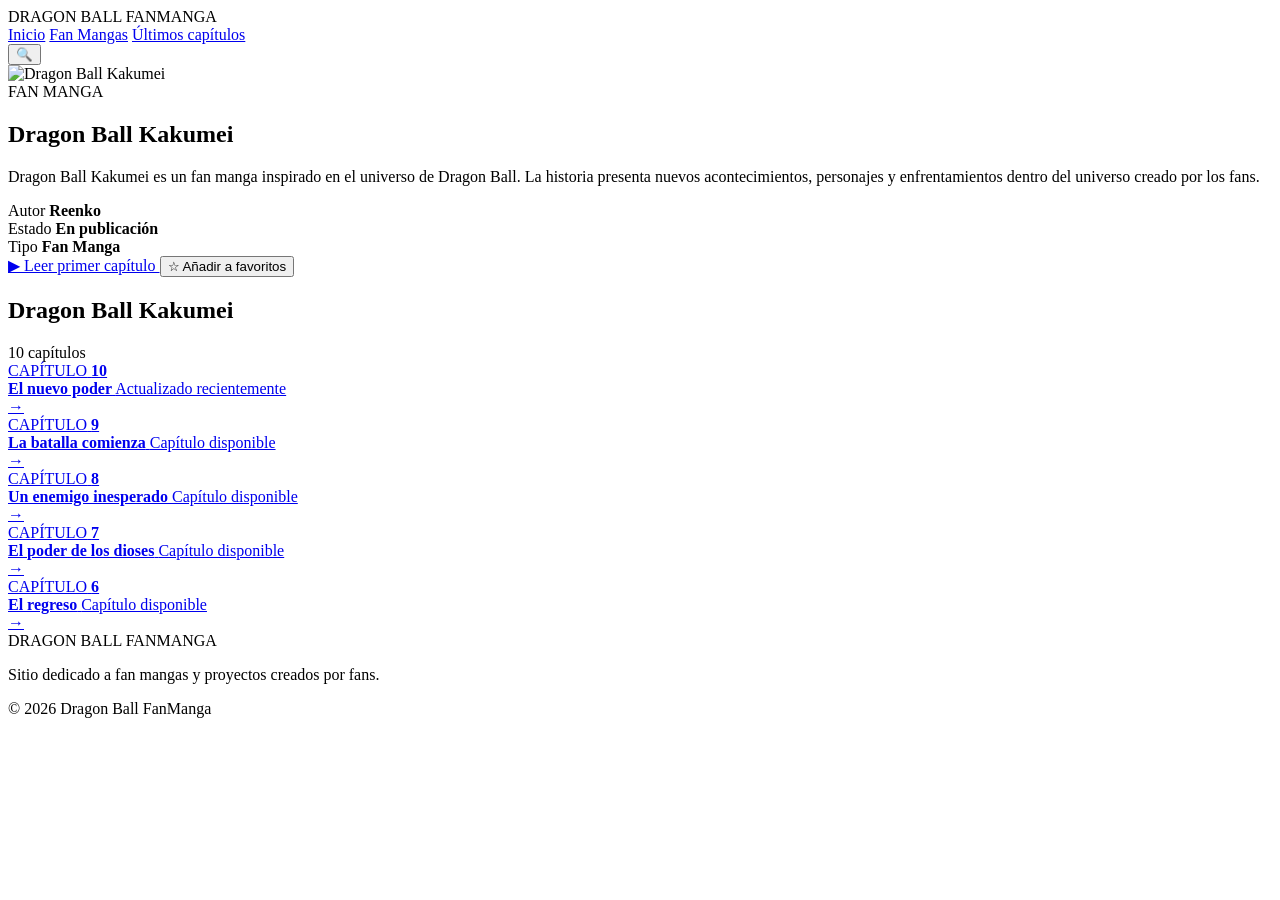
==== Manga.html @ ced253b3 "cambios en  los icons" ====
<!DOCTYPE html>
<html lang="es">
<head>
    <meta charset="UTF-8">
    <meta name="viewport" content="width=device-width, initial-scale=1.0">

    <title>Dragon Ball Doujinshi Compilation</title>

    <link rel="stylesheet" href="manga.css">
</head>

<body>

    <!-- ENCABEZADO -->
    <header class="header">

        <div class="logo">
            <span class="dragon">DRAGON BALL</span>
            <span class="fan">FANMANGA</span>
        </div>

        <nav class="navigation">
            <a href="index.html">Inicio</a>
            <a href="#">Fan Mangas</a>
            <a href="#">Últimos capítulos</a>
        </nav>

        <button class="search-button">🔍</button>

    </header>


    <!-- PORTADA DEL MANGA -->

    <main>

        <section class="manga-header">

            <div class="manga-cover">
                <img
                    src="img/kakumei.jpg"
                    alt="Dragon Ball Kakumei">
            </div>


            <div class="manga-information">

                <div class="category">
                    FAN MANGA
                </div>

                <h1>Dragon Ball Kakumei</h1>

                <p class="description">
                    Dragon Ball Kakumei es un fan manga inspirado en el
                    universo de Dragon Ball. La historia presenta nuevos
                    acontecimientos, personajes y enfrentamientos dentro
                    del universo creado por los fans.
                </p>


                <div class="information">

                    <div>
                        <span>Autor</span>
                        <strong>Reenko</strong>
                    </div>

                    <div>
                        <span>Estado</span>
                        <strong class="status">En publicación</strong>
                    </div>

                    <div>
                        <span>Tipo</span>
                        <strong>Fan Manga</strong>
                    </div>

                </div>


                <div class="buttons">

                    <a href="reader.html" class="read-button">
                        ▶ Leer primer capítulo
                    </a>

                    <button class="favorite-button">
                        ☆ Añadir a favoritos
                    </button>

                </div>

            </div>

        </section>


        <!-- INFORMACIÓN -->

        <section class="content">

            <div class="section-title">

                <h2>Dragon Ball Kakumei</h2>

                <span>10 capítulos</span>

            </div>


            <!-- CAPÍTULOS -->

            <div class="chapters">


                <a href="reader.html" class="chapter">

                    <div class="chapter-number">
                        <span>CAPÍTULO</span>
                        <strong>10</strong>
                    </div>

                    <div class="chapter-name">
                        <strong>El nuevo poder</strong>
                        <span>Actualizado recientemente</span>
                    </div>

                    <div class="chapter-arrow">
                        →
                    </div>

                </a>


                <a href="reader.html" class="chapter">

                    <div class="chapter-number">
                        <span>CAPÍTULO</span>
                        <strong>9</strong>
                    </div>

                    <div class="chapter-name">
                        <strong>La batalla comienza</strong>
                        <span>Capítulo disponible</span>
                    </div>

                    <div class="chapter-arrow">
                        →
                    </div>

                </a>


                <a href="reader.html" class="chapter">

                    <div class="chapter-number">
                        <span>CAPÍTULO</span>
                        <strong>8</strong>
                    </div>

                    <div class="chapter-name">
                        <strong>Un enemigo inesperado</strong>
                        <span>Capítulo disponible</span>
                    </div>

                    <div class="chapter-arrow">
                        →
                    </div>

                </a>


                <a href="reader.html" class="chapter">

                    <div class="chapter-number">
                        <span>CAPÍTULO</span>
                        <strong>7</strong>
                    </div>

                    <div class="chapter-name">
                        <strong>El poder de los dioses</strong>
                        <span>Capítulo disponible</span>
                    </div>

                    <div class="chapter-arrow">
                        →
                    </div>

                </a>


                <a href="reader.html" class="chapter">

                    <div class="chapter-number">
                        <span>CAPÍTULO</span>
                        <strong>6</strong>
                    </div>

                    <div class="chapter-name">
                        <strong>El regreso</strong>
                        <span>Capítulo disponible</span>
                    </div>

                    <div class="chapter-arrow">
                        →
                    </div>

                </a>


            </div>

        </section>

    </main>


    <!-- PIE DE PÁGINA -->

    <footer>

        <div class="footer-logo">
            DRAGON BALL FANMANGA
        </div>

        <p>
            Sitio dedicado a fan mangas y proyectos creados por fans.
        </p>

        <p class="copyright">
            © 2026 Dragon Ball FanManga
        </p>

    </footer>

</body>
</html>
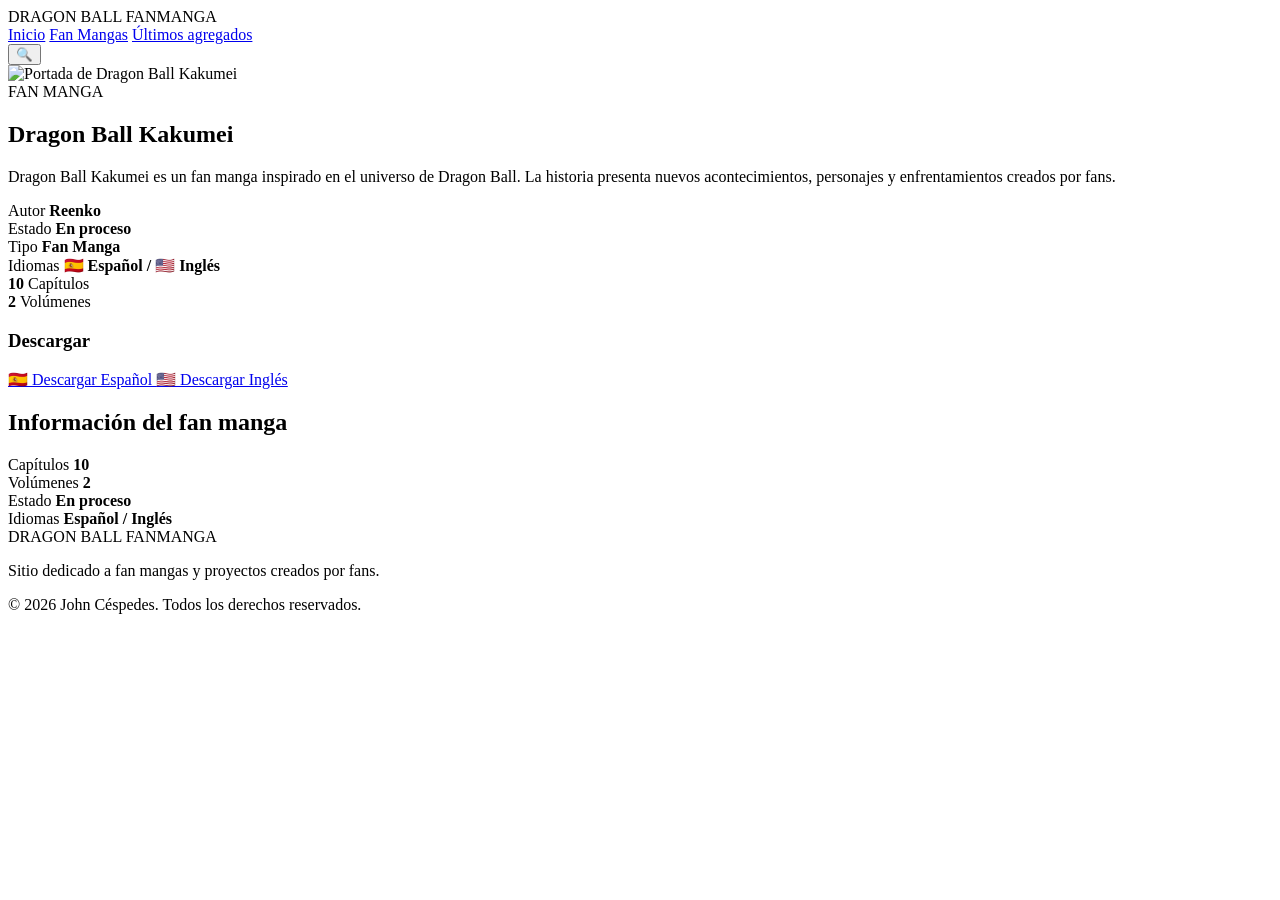
==== commit f0abebdc: "Add files via upload" ====
--- a/Manga.html
+++ b/Manga.html
@@ -1,238 +1,309 @@
-<!DOCTYPE html>
-<html lang="es">
-<head>
-    <meta charset="UTF-8">
-    <meta name="viewport" content="width=device-width, initial-scale=1.0">
-
-    <title>Dragon Ball Doujinshi Compilation</title>
-
-    <link rel="stylesheet" href="manga.css">
-</head>
-
-<body>
-
-    <!-- ENCABEZADO -->
-    <header class="header">
-
-        <div class="logo">
-            <span class="dragon">DRAGON BALL</span>
-            <span class="fan">FANMANGA</span>
-        </div>
-
-        <nav class="navigation">
-            <a href="index.html">Inicio</a>
-            <a href="#">Fan Mangas</a>
-            <a href="#">Últimos capítulos</a>
-        </nav>
-
-        <button class="search-button">🔍</button>
-
-    </header>
-
-
-    <!-- PORTADA DEL MANGA -->
-
-    <main>
-
-        <section class="manga-header">
-
-            <div class="manga-cover">
-                <img
-                    src="img/kakumei.jpg"
-                    alt="Dragon Ball Kakumei">
-            </div>
-
-
-            <div class="manga-information">
-
-                <div class="category">
-                    FAN MANGA
-                </div>
-
-                <h1>Dragon Ball Kakumei</h1>
-
-                <p class="description">
-                    Dragon Ball Kakumei es un fan manga inspirado en el
-                    universo de Dragon Ball. La historia presenta nuevos
-                    acontecimientos, personajes y enfrentamientos dentro
-                    del universo creado por los fans.
-                </p>
-
-
-                <div class="information">
-
-                    <div>
-                        <span>Autor</span>
-                        <strong>Reenko</strong>
-                    </div>
-
-                    <div>
-                        <span>Estado</span>
-                        <strong class="status">En publicación</strong>
-                    </div>
-
-                    <div>
-                        <span>Tipo</span>
-                        <strong>Fan Manga</strong>
-                    </div>
-
-                </div>
-
-
-                <div class="buttons">
-
-                    <a href="reader.html" class="read-button">
-                        ▶ Leer primer capítulo
-                    </a>
-
-                    <button class="favorite-button">
-                        ☆ Añadir a favoritos
-                    </button>
-
-                </div>
-
-            </div>
-
-        </section>
-
-
-        <!-- INFORMACIÓN -->
-
-        <section class="content">
-
-            <div class="section-title">
-
-                <h2>Dragon Ball Kakumei</h2>
-
-                <span>10 capítulos</span>
-
-            </div>
-
-
-            <!-- CAPÍTULOS -->
-
-            <div class="chapters">
-
-
-                <a href="reader.html" class="chapter">
-
-                    <div class="chapter-number">
-                        <span>CAPÍTULO</span>
-                        <strong>10</strong>
-                    </div>
-
-                    <div class="chapter-name">
-                        <strong>El nuevo poder</strong>
-                        <span>Actualizado recientemente</span>
-                    </div>
-
-                    <div class="chapter-arrow">
-                        →
-                    </div>
-
-                </a>
-
-
-                <a href="reader.html" class="chapter">
-
-                    <div class="chapter-number">
-                        <span>CAPÍTULO</span>
-                        <strong>9</strong>
-                    </div>
-
-                    <div class="chapter-name">
-                        <strong>La batalla comienza</strong>
-                        <span>Capítulo disponible</span>
-                    </div>
-
-                    <div class="chapter-arrow">
-                        →
-                    </div>
-
-                </a>
-
-
-                <a href="reader.html" class="chapter">
-
-                    <div class="chapter-number">
-                        <span>CAPÍTULO</span>
-                        <strong>8</strong>
-                    </div>
-
-                    <div class="chapter-name">
-                        <strong>Un enemigo inesperado</strong>
-                        <span>Capítulo disponible</span>
-                    </div>
-
-                    <div class="chapter-arrow">
-                        →
-                    </div>
-
-                </a>
-
-
-                <a href="reader.html" class="chapter">
-
-                    <div class="chapter-number">
-                        <span>CAPÍTULO</span>
-                        <strong>7</strong>
-                    </div>
-
-                    <div class="chapter-name">
-                        <strong>El poder de los dioses</strong>
-                        <span>Capítulo disponible</span>
-                    </div>
-
-                    <div class="chapter-arrow">
-                        →
-                    </div>
-
-                </a>
-
-
-                <a href="reader.html" class="chapter">
-
-                    <div class="chapter-number">
-                        <span>CAPÍTULO</span>
-                        <strong>6</strong>
-                    </div>
-
-                    <div class="chapter-name">
-                        <strong>El regreso</strong>
-                        <span>Capítulo disponible</span>
-                    </div>
-
-                    <div class="chapter-arrow">
-                        →
-                    </div>
-
-                </a>
-
-
-            </div>
-
-        </section>
-
-    </main>
-
-
-    <!-- PIE DE PÁGINA -->
-
-    <footer>
-
-        <div class="footer-logo">
-            DRAGON BALL FANMANGA
-        </div>
-
-        <p>
-            Sitio dedicado a fan mangas y proyectos creados por fans.
-        </p>
-
-        <p class="copyright">
-            © 2026 Dragon Ball FanManga
-        </p>
-
-    </footer>
-
-</body>
+<!DOCTYPE html>
+<html lang="es">
+<head>
+    <meta charset="UTF-8">
+    <meta name="viewport" content="width=device-width, initial-scale=1.0">
+
+    <title>Dragon Ball Doujinshi Compilation</title>
+
+    <link rel="stylesheet" href="manga.css">
+</head>
+
+<body>
+
+    <!-- =========================
+         ENCABEZADO
+    ========================== -->
+
+    <header class="header">
+
+        <div class="logo">
+            <span class="dragon">DRAGON BALL</span>
+            <span class="fan">FANMANGA</span>
+        </div>
+
+        <nav class="navigation">
+            <a href="index.html">Inicio</a>
+            <a href="#">Fan Mangas</a>
+            <a href="#">Últimos agregados</a>
+        </nav>
+
+        <button class="search-button">
+            🔍
+        </button>
+
+    </header>
+
+
+    <!-- =========================
+         INFORMACIÓN DEL FAN MANGA
+    ========================== -->
+
+    <main>
+
+        <section class="manga-header">
+
+
+            <!-- PORTADA -->
+
+            <div class="manga-cover">
+
+                <img
+                    src="img/kakumei.jpg"
+                    alt="Portada de Dragon Ball Kakumei">
+
+            </div>
+
+
+            <!-- INFORMACIÓN -->
+
+            <div class="manga-information">
+
+                <div class="category">
+                    FAN MANGA
+                </div>
+
+
+                <h1>
+                    Dragon Ball Kakumei
+                </h1>
+
+
+                <p class="description">
+
+                    Dragon Ball Kakumei es un fan manga inspirado
+                    en el universo de Dragon Ball. La historia
+                    presenta nuevos acontecimientos, personajes y
+                    enfrentamientos creados por fans.
+
+                </p>
+
+
+                <!-- INFORMACIÓN BÁSICA -->
+
+                <div class="information">
+
+
+                    <div class="info-item">
+
+                        <span>
+                            Autor
+                        </span>
+
+                        <strong>
+                            Reenko
+                        </strong>
+
+                    </div>
+
+
+                    <div class="info-item">
+
+                        <span>
+                            Estado
+                        </span>
+
+                        <strong class="status-progress">
+                            En proceso
+                        </strong>
+
+                    </div>
+
+
+                    <div class="info-item">
+
+                        <span>
+                            Tipo
+                        </span>
+
+                        <strong>
+                            Fan Manga
+                        </strong>
+
+                    </div>
+
+
+                    <div class="info-item">
+
+                        <span>
+                            Idiomas
+                        </span>
+
+                        <strong>
+                            🇪🇸 Español / 🇺🇸 Inglés
+                        </strong>
+
+                    </div>
+
+
+                </div>
+
+
+                <!-- ESTADÍSTICAS -->
+
+                <div class="statistics">
+
+
+                    <div class="stat">
+
+                        <strong>
+                            10
+                        </strong>
+
+                        <span>
+                            Capítulos
+                        </span>
+
+                    </div>
+
+
+                    <div class="stat">
+
+                        <strong>
+                            2
+                        </strong>
+
+                        <span>
+                            Volúmenes
+                        </span>
+
+                    </div>
+
+
+                </div>
+
+
+                <!-- DESCARGAS -->
+
+                <div class="downloads">
+
+                    <h3>
+                        Descargar
+                    </h3>
+
+
+                    <div class="download-buttons">
+
+                        <a
+                            href="downloads/dragon-ball-kakumei-es.pdf"
+                            class="download spanish"
+                            download>
+
+                            🇪🇸 Descargar Español
+
+                        </a>
+
+
+                        <a
+                            href="downloads/dragon-ball-kakumei-en.pdf"
+                            class="download english"
+                            download>
+
+                            🇺🇸 Descargar Inglés
+
+                        </a>
+
+                    </div>
+
+                </div>
+
+            </div>
+
+        </section>
+
+
+        <!-- =========================
+             INFORMACIÓN ADICIONAL
+        ========================== -->
+
+        <section class="additional">
+
+            <h2>
+                Información del fan manga
+            </h2>
+
+
+            <div class="additional-grid">
+
+
+                <div class="additional-card">
+
+                    <span>
+                        Capítulos
+                    </span>
+
+                    <strong>
+                        10
+                    </strong>
+
+                </div>
+
+
+                <div class="additional-card">
+
+                    <span>
+                        Volúmenes
+                    </span>
+
+                    <strong>
+                        2
+                    </strong>
+
+                </div>
+
+
+                <div class="additional-card">
+
+                    <span>
+                        Estado
+                    </span>
+
+                    <strong class="status-progress">
+                        En proceso
+                    </strong>
+
+                </div>
+
+
+                <div class="additional-card">
+
+                    <span>
+                        Idiomas
+                    </span>
+
+                    <strong>
+                        Español / Inglés
+                    </strong>
+
+                </div>
+
+
+            </div>
+
+        </section>
+
+    </main>
+
+
+    <!-- =========================
+         PIE DE PÁGINA
+    ========================== -->
+
+    <footer>
+
+        <div class="footer-logo">
+            DRAGON BALL FANMANGA
+        </div>
+
+        <p>
+            Sitio dedicado a fan mangas y proyectos creados por fans.
+        </p>
+
+        <p class="copyright">
+            © 2026 John Céspedes. Todos los derechos reservados.
+        </p>
+
+    </footer>
+
+</body>
 </html>
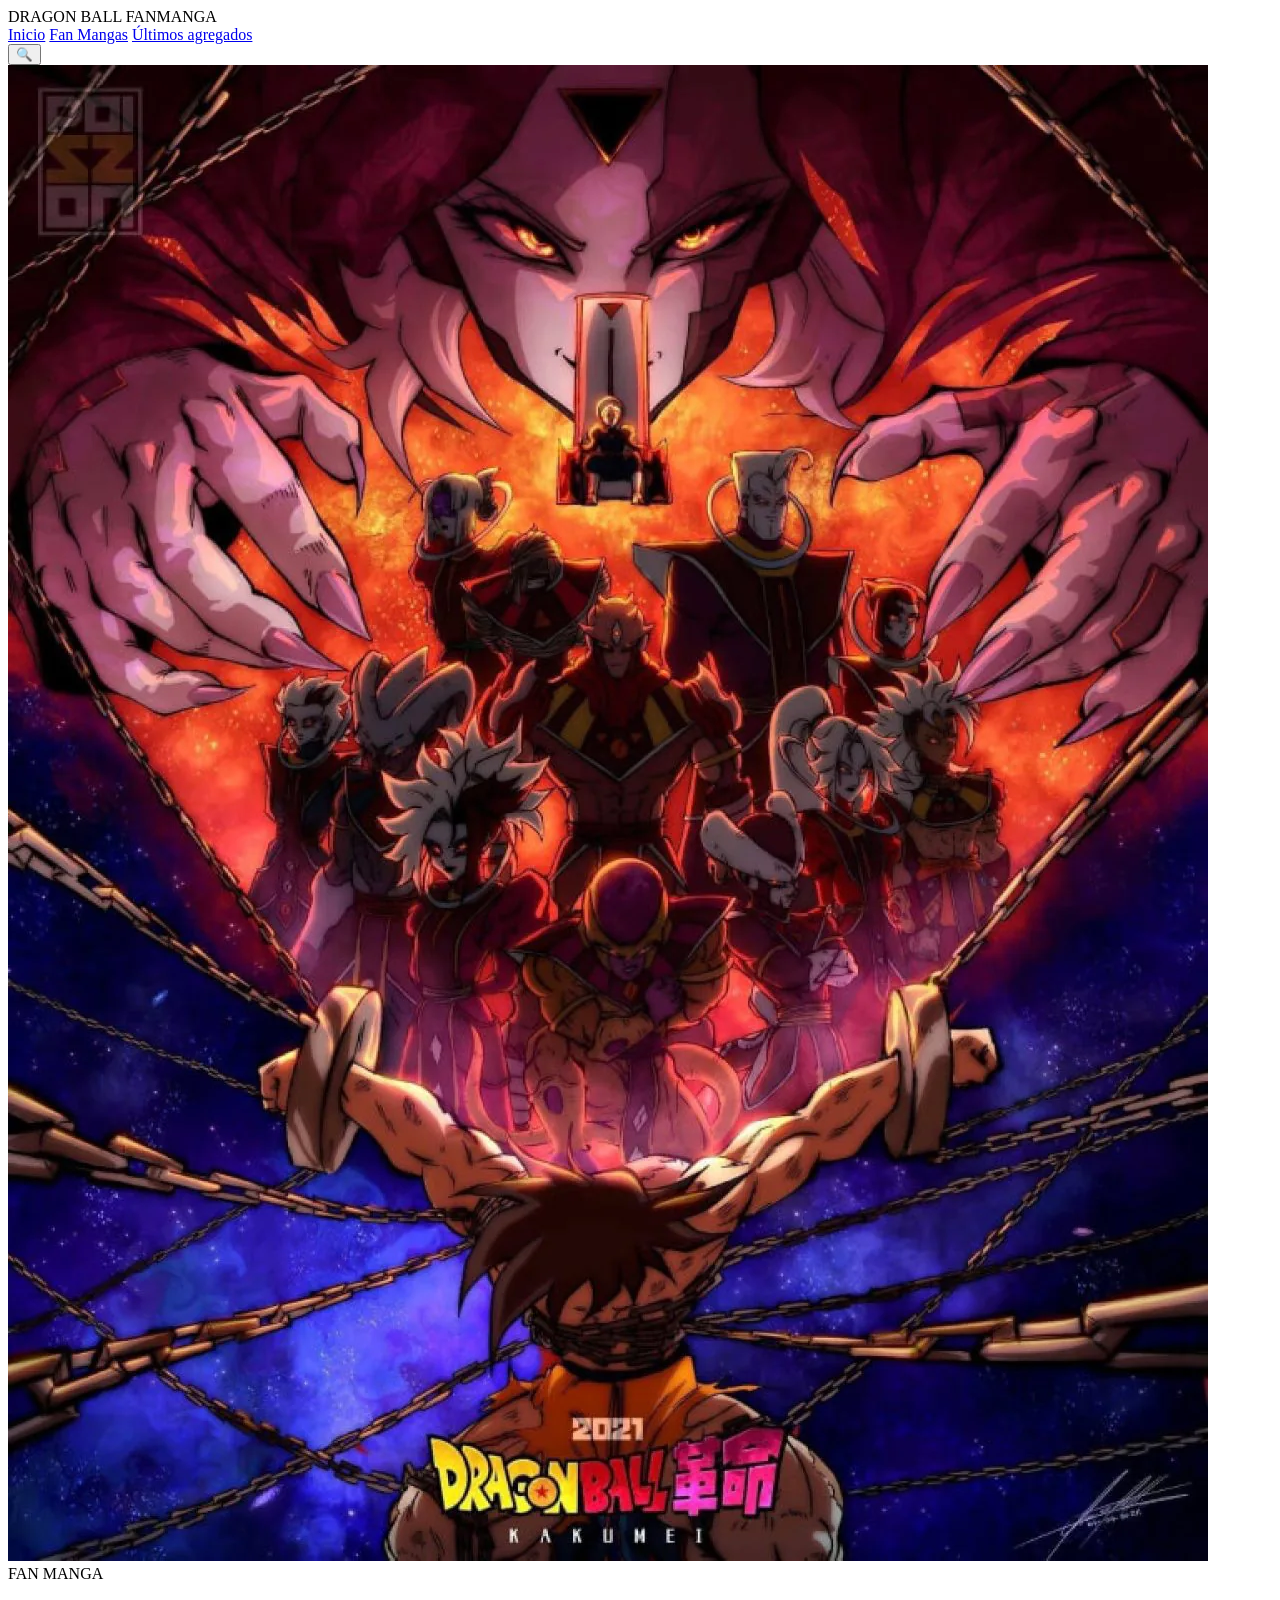
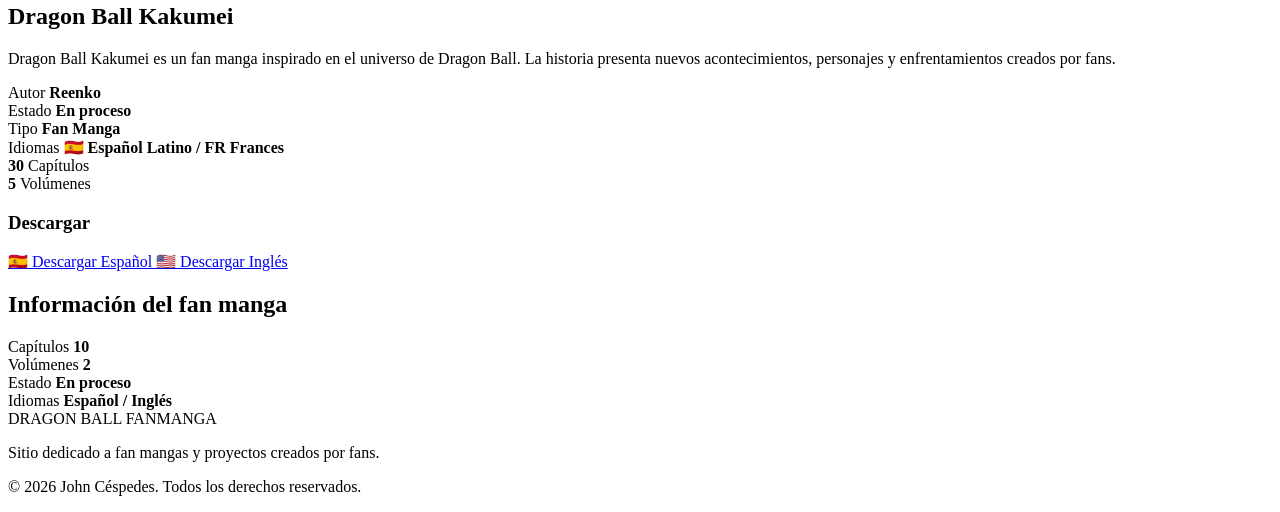
==== commit 63c82483: "Add files via upload" ====
--- a/Manga.html
+++ b/Manga.html
@@ -49,7 +49,7 @@
             <div class="manga-cover">
 
                 <img
-                    src="img/kakumei.jpg"
+                    src="Portadas/DBKakumei.png"
                     alt="Portada de Dragon Ball Kakumei">
 
             </div>
@@ -130,7 +130,7 @@
                         </span>
 
                         <strong>
-                            🇪🇸 Español / 🇺🇸 Inglés
+                            🇪🇸 Español Latino / FR Frances
                         </strong>
 
                     </div>
@@ -147,7 +147,7 @@
                     <div class="stat">
 
                         <strong>
-                            10
+                            30
                         </strong>
 
                         <span>
@@ -160,7 +160,7 @@
                     <div class="stat">
 
                         <strong>
-                            2
+                            5
                         </strong>
 
                         <span>
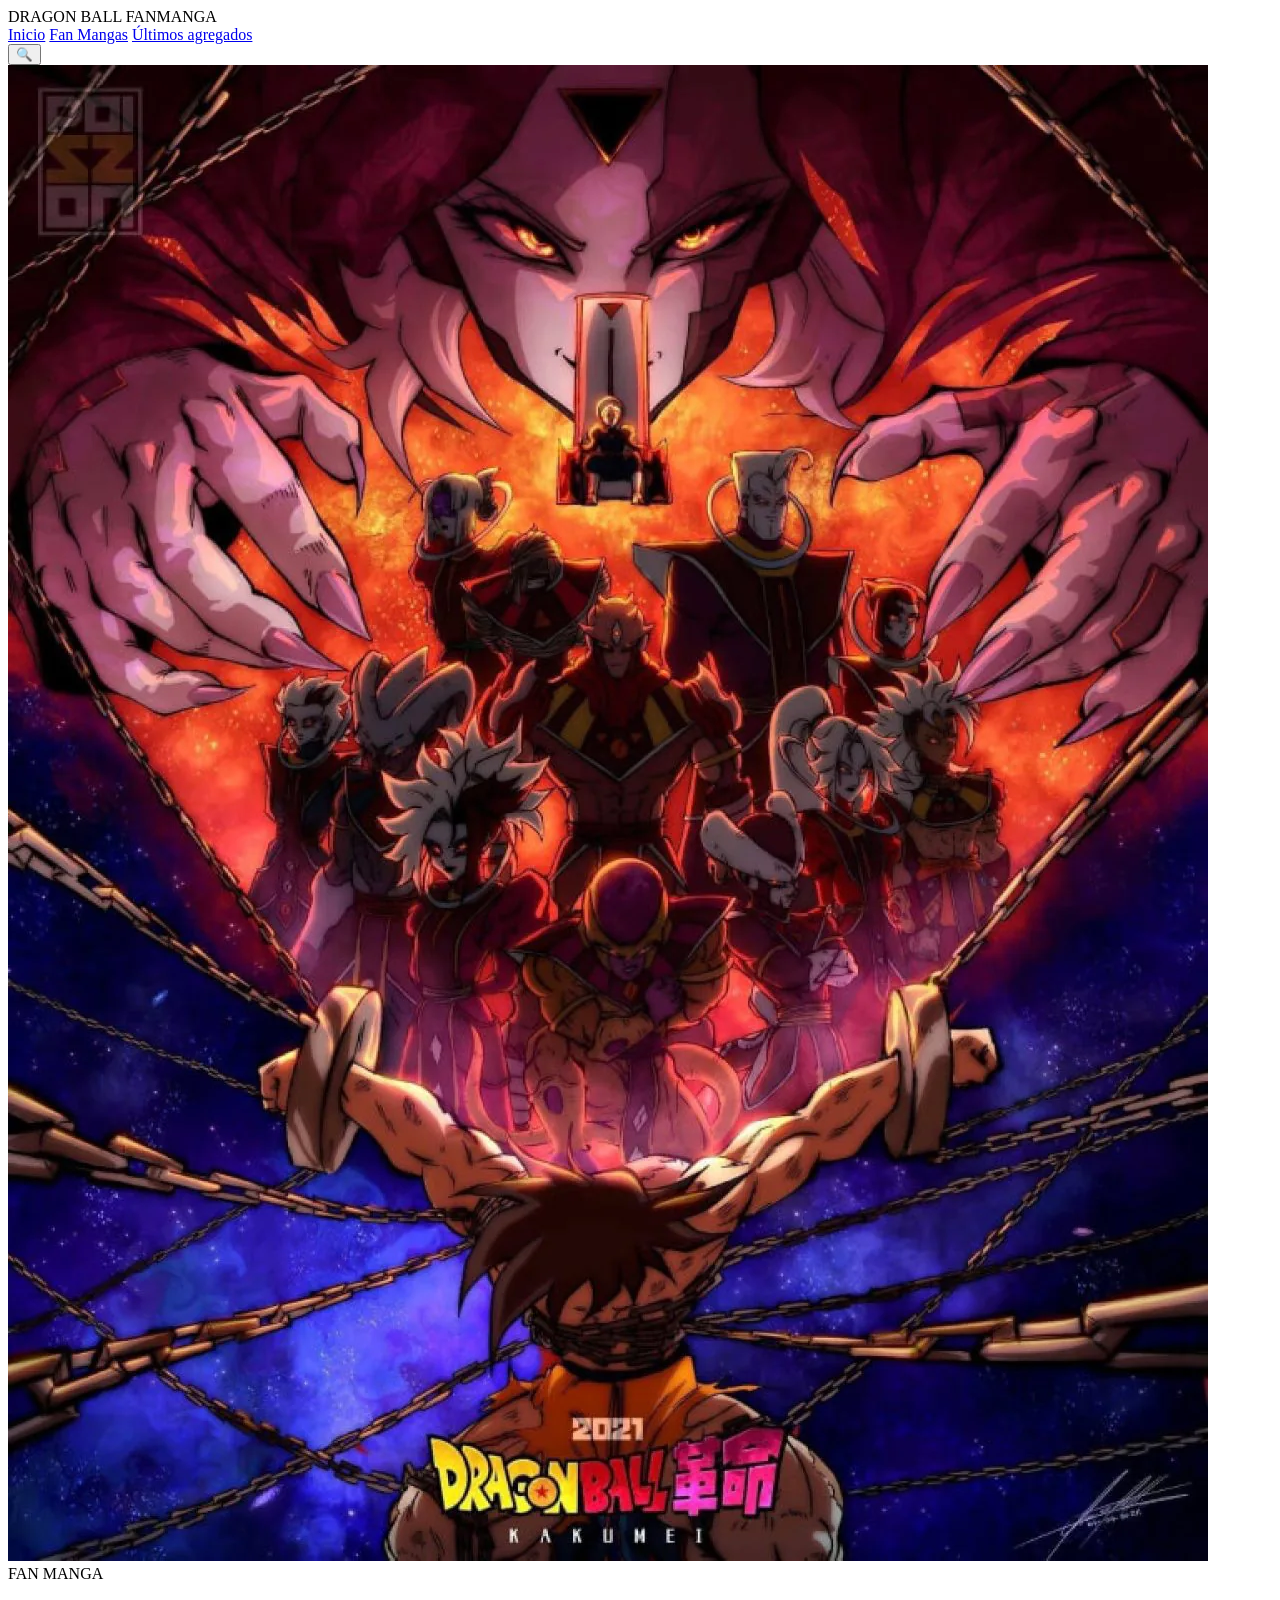
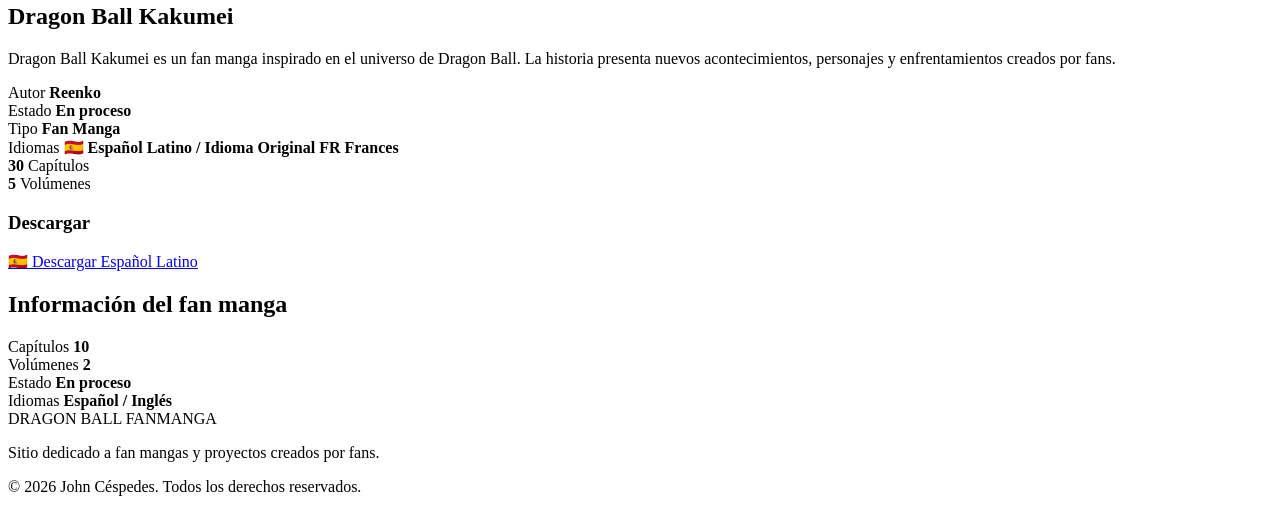
==== commit 713f3049: "Add files via upload" ====
--- a/Manga.html
+++ b/Manga.html
@@ -130,7 +130,7 @@
                         </span>
 
                         <strong>
-                            🇪🇸 Español Latino / FR Frances
+                            🇪🇸 Español Latino / Idioma Original FR Frances
                         </strong>
 
                     </div>
@@ -189,17 +189,7 @@
                             class="download spanish"
                             download>
 
-                            🇪🇸 Descargar Español
-
-                        </a>
-
-
-                        <a
-                            href="downloads/dragon-ball-kakumei-en.pdf"
-                            class="download english"
-                            download>
-
-                            🇺🇸 Descargar Inglés
+                            🇪🇸 Descargar Español Latino
 
                         </a>
 
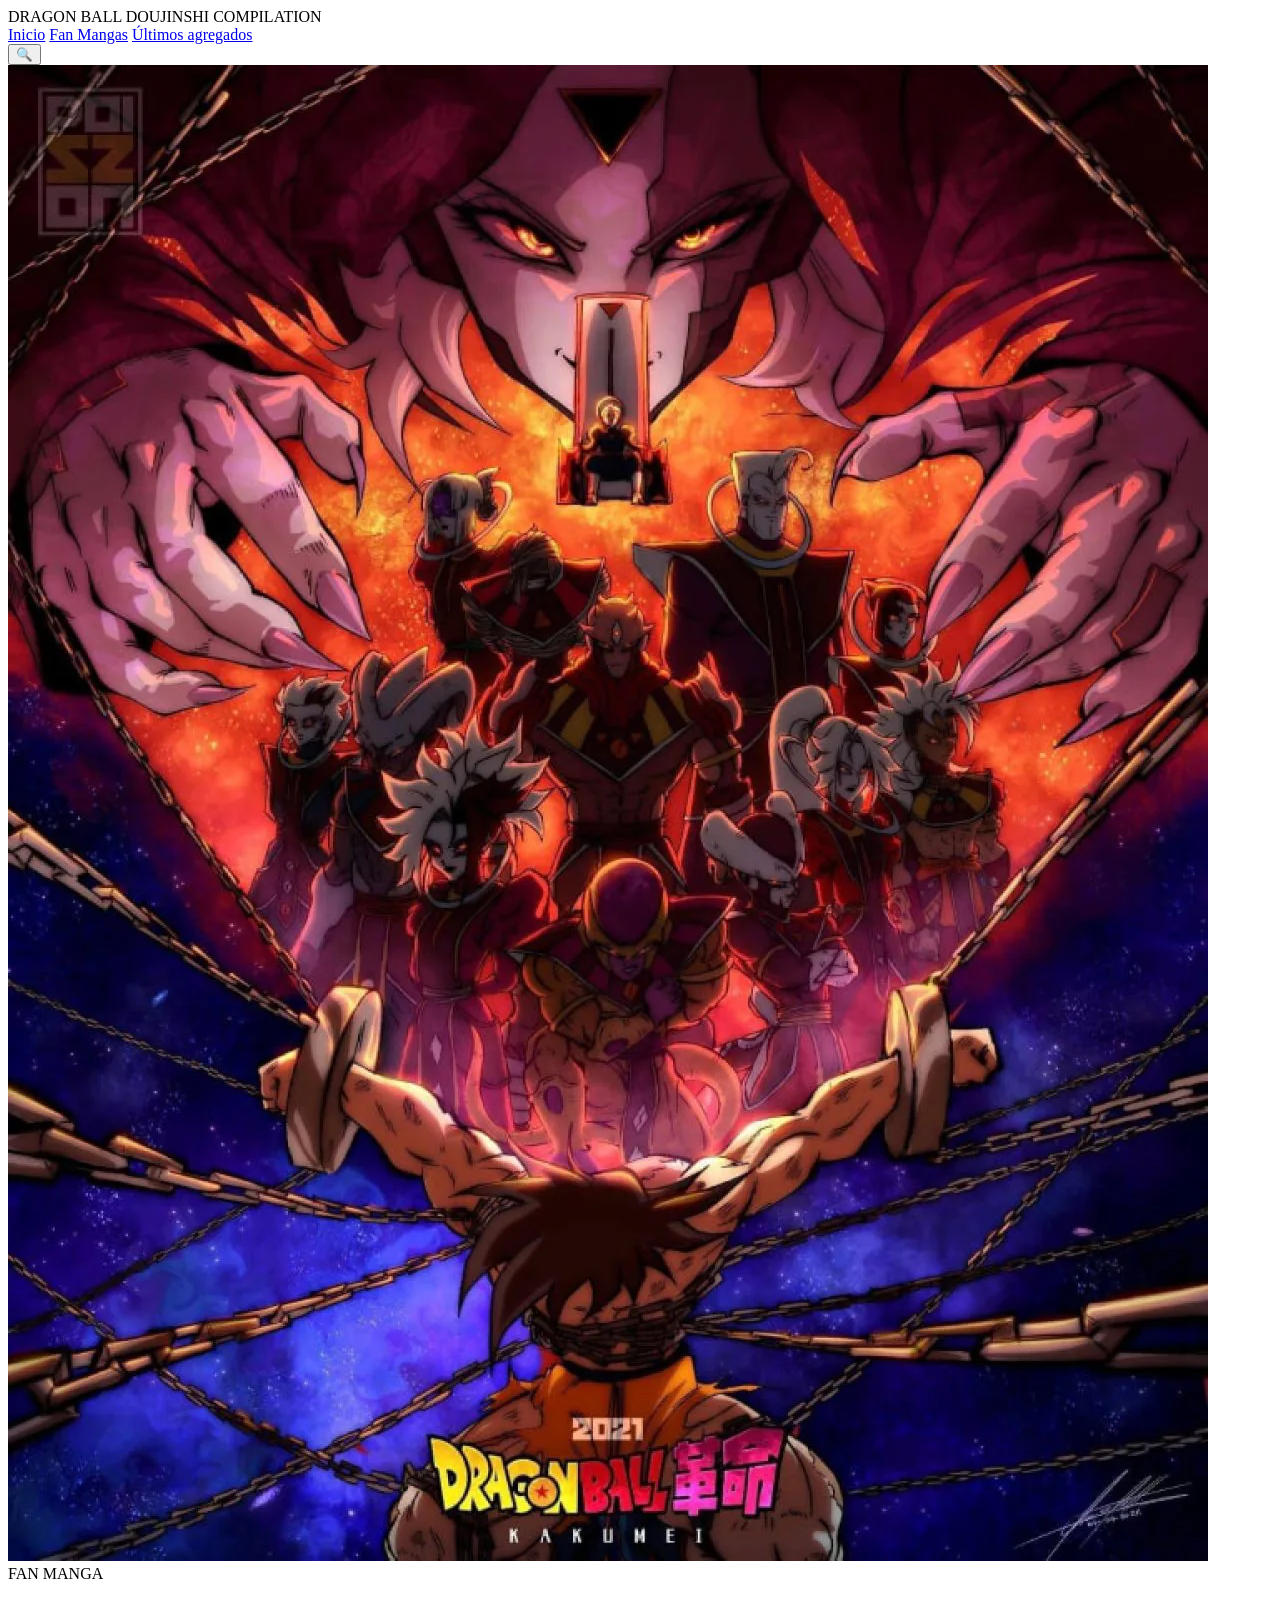
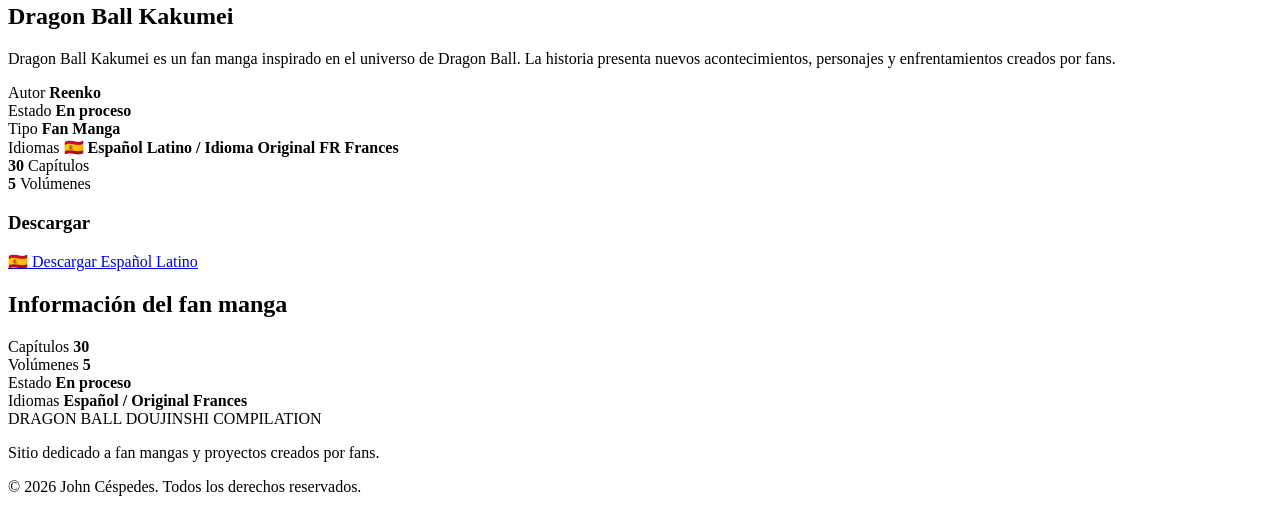
==== commit dadfdf54: "Add files via upload" ====
--- a/Manga.html
+++ b/Manga.html
@@ -19,7 +19,7 @@
 
         <div class="logo">
             <span class="dragon">DRAGON BALL</span>
-            <span class="fan">FANMANGA</span>
+            <span class="fan">DOUJINSHI COMPILATION</span>
         </div>
 
         <nav class="navigation">
@@ -223,7 +223,7 @@
                     </span>
 
                     <strong>
-                        10
+                        30
                     </strong>
 
                 </div>
@@ -236,7 +236,7 @@
                     </span>
 
                     <strong>
-                        2
+                        5
                     </strong>
 
                 </div>
@@ -262,7 +262,7 @@
                     </span>
 
                     <strong>
-                        Español / Inglés
+                        Español / Original Frances
                     </strong>
 
                 </div>
@@ -282,7 +282,7 @@
     <footer>
 
         <div class="footer-logo">
-            DRAGON BALL FANMANGA
+            DRAGON BALL DOUJINSHI COMPILATION
         </div>
 
         <p>
